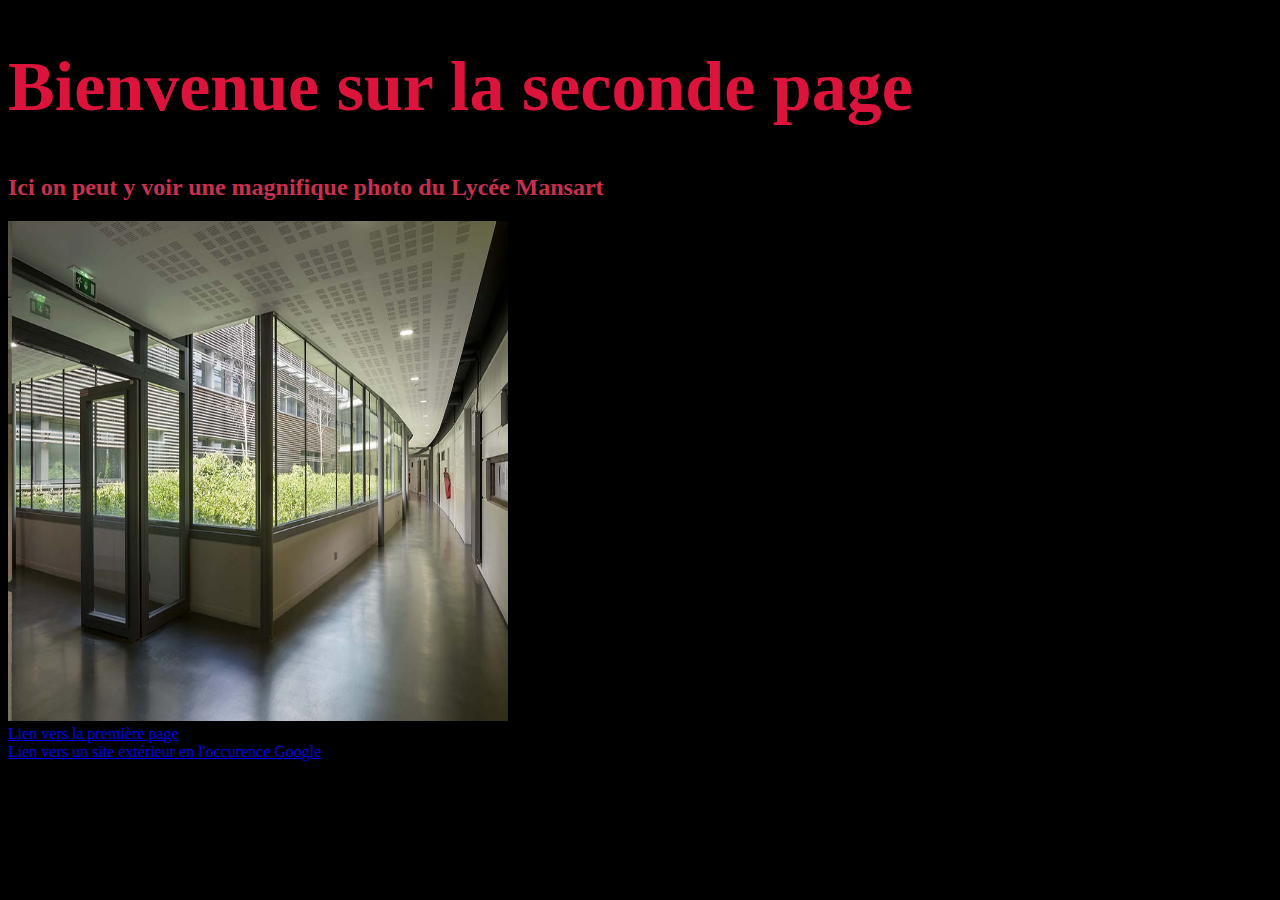
==== 2emepagelouis.html @ 637c9da5 "Site pour le devoir de NSI" ====
<!DOCTYPE html>
<html lang="fr">
<head>
    <meta charset="UTF-8">
    <meta name="viewport" content="width=device-width, initial-scale=1.0">
    <link href="style2.css" rel="stylesheet">
    <title>2 ème page de devoir de NSI</title>
</head>
<body>
    <h1>Bienvenue sur la seconde page</h1>
    <h2>Ici on peut y voir une magnifique photo du Lycée Mansart</h2>
    <img src="mansartlouis.jpg" alt="Deuxième image de Louis">
    <br>
        <a href="index.html">Lien vers la première page
            <br>
            <a href="https://google.com/">Lien vers un site extérieur en l'occurence Google</a>
</body>
</html>
---- style2.css ----
img {
    width: 500px;
    height: 500px;
}
h1 {
    color:crimson;
    font-size:70px;
}
h2{
    color: rgb(201, 47, 78);
}
body{
    background-color: black;
}
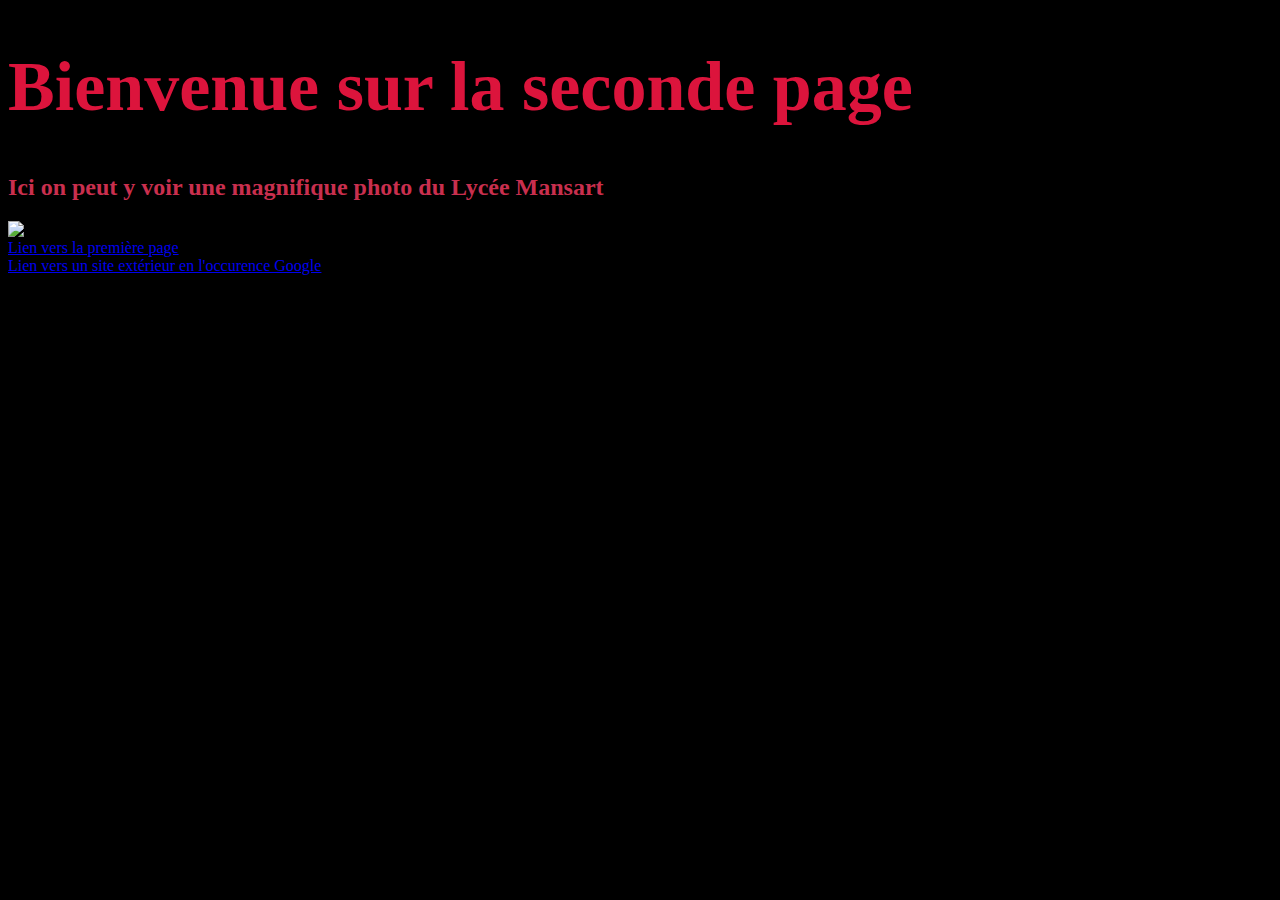
==== commit a644a606: "Update 2emepagelouis.html" ====
--- a/2emepagelouis.html
+++ b/2emepagelouis.html
@@ -9,10 +9,10 @@
 <body>
     <h1>Bienvenue sur la seconde page</h1>
     <h2>Ici on peut y voir une magnifique photo du Lycée Mansart</h2>
-    <img src="mansartlouis.jpg" alt="Deuxième image de Louis">
+    <img src="./images/mansartlouis.jpg" alt="Deuxième image de Louis">
     <br>
-        <a href="index.html">Lien vers la première page
+        <a href="index.html">Lien vers la première page</a>
             <br>
             <a href="https://google.com/">Lien vers un site extérieur en l'occurence Google</a>
 </body>
-</html>+</html>
